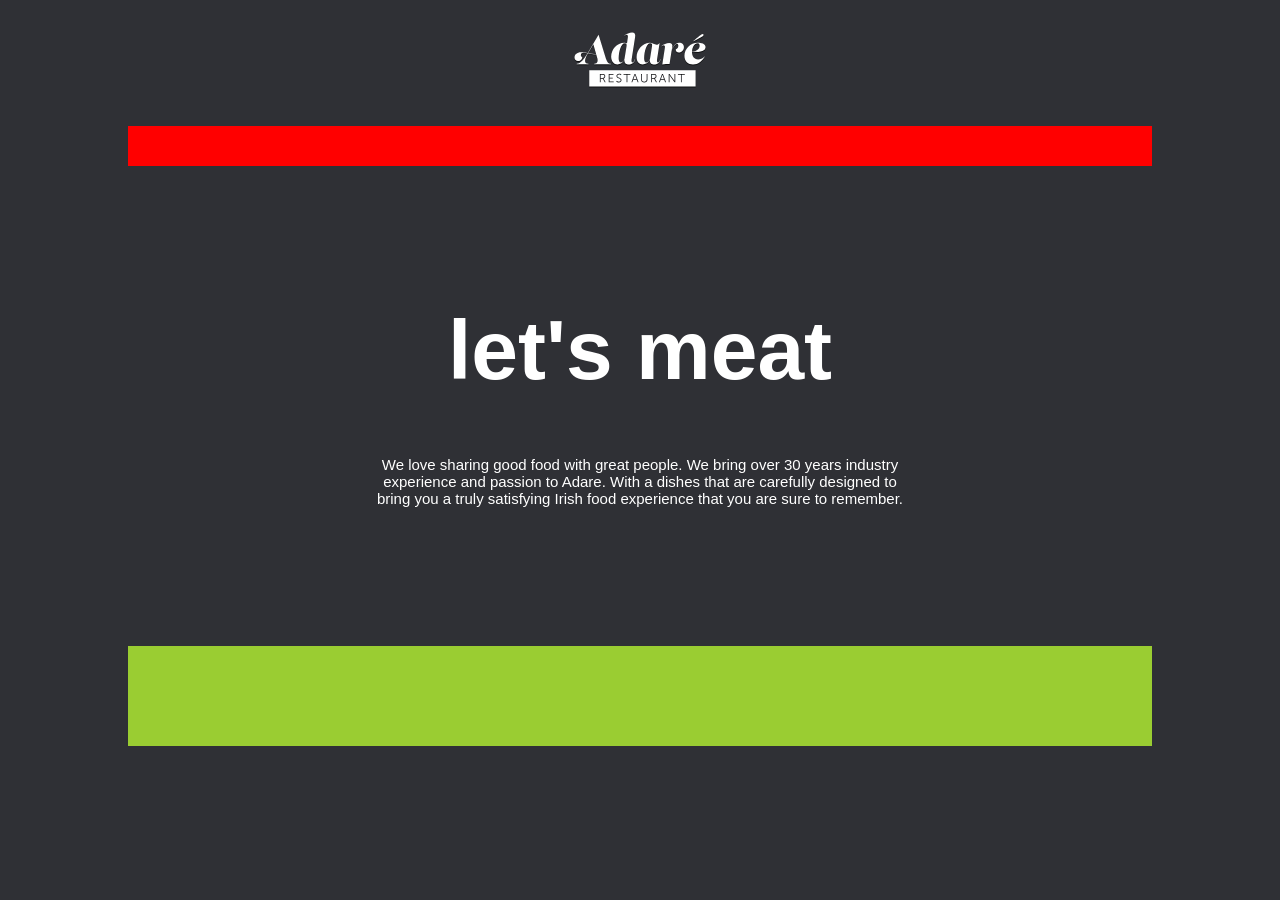
==== index.html @ 14b6810a "22 how to change the font style size & color of h1 HTML CSS" ====
<!DOCTYPE html>
<html lang="en">
<head>
    <meta charset="UTF-8">
    <meta http-equiv="X-UA-Compatible" content="IE=edge">
    <meta name="viewport" content="width=device-width, initial-scale=1.0">
    <title>Ahmed Restuarant</title>
    <link rel="stylesheet" href="style.css">
</head>

<body>
    <div class="container">
        <header>
            <img src="images/logo-adare-restaurant.png" alt="Logo for adare restuarant">
        </header>

        <nav></nav>

        <main>
            <h1>let's meat</h1>
            <p>We love sharing good food with great people. We bring over 30 years industry experience and passion to Adare. With a dishes that are carefully designed to bring you a truly satisfying Irish food experience that you are sure to remember. </p>
        </main>

        <footer></footer>
    </div>
</body>

</html>
---- style.css ----
body {
    background-color: #2f3035;
}

.container {
    margin-left: auto;
    margin-right: auto;
    width: 1024px;
}
header {
    height: 118px;
    text-align: center;
}

nav {
    background-color: red;
    height: 40px;
}

main {
    height: 400px;
    text-align: center;
    padding-top: 80px;
    padding-left: 240px;
    padding-right: 240px;
}

footer {
    background-color: yellowgreen;
    height: 100px;
}

h1 {
    font-size: 84px;
    color: white;
    font-family: Arial, Helvetica, sans-serif;
}

p {
    font-size: 15px;
    color: white;
    font-family: Arial, Helvetica, sans-serif;
}
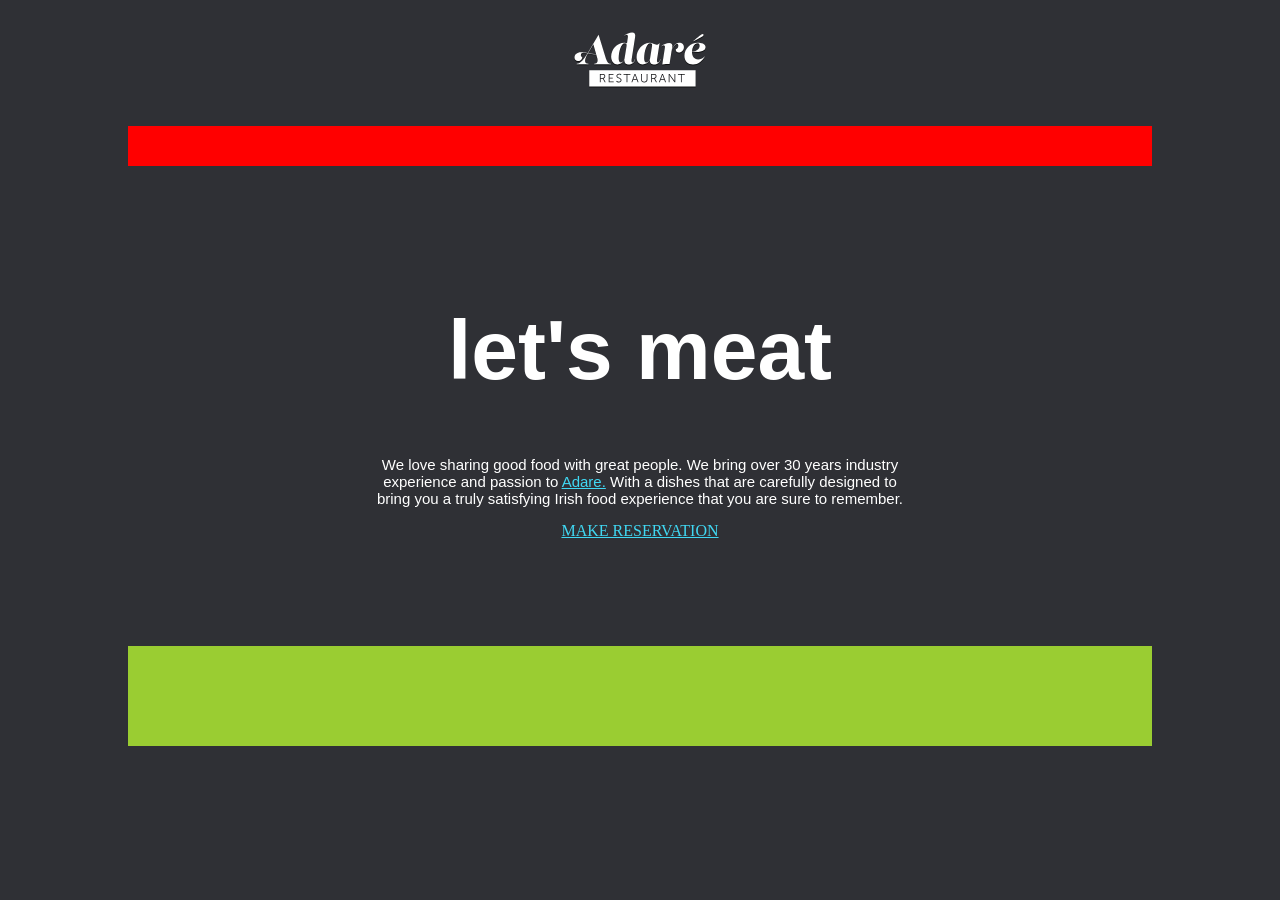
==== commit 18c9e9cb: "23 How to make clickable link html & change the color" ====
--- a/index.html
+++ b/index.html
@@ -18,7 +18,8 @@
 
         <main>
             <h1>let's meat</h1>
-            <p>We love sharing good food with great people. We bring over 30 years industry experience and passion to Adare. With a dishes that are carefully designed to bring you a truly satisfying Irish food experience that you are sure to remember. </p>
+            <p>We love sharing good food with great people. We bring over 30 years industry experience and passion to <a href="#" target="_blank">Adare.</a>  With a dishes that are carefully designed to bring you a truly satisfying Irish food experience that you are sure to remember. </p>
+            <a href="https:\\www.google.com" target="blank">MAKE RESERVATION</a>
         </main>
 
         <footer></footer>
--- a/style.css
+++ b/style.css
@@ -40,4 +40,9 @@
     font-size: 15px;
     color: white;
     font-family: Arial, Helvetica, sans-serif;
+}
+
+a {
+    color: rgb(64, 216, 243);
+    /* text-decoration: none; */
 }
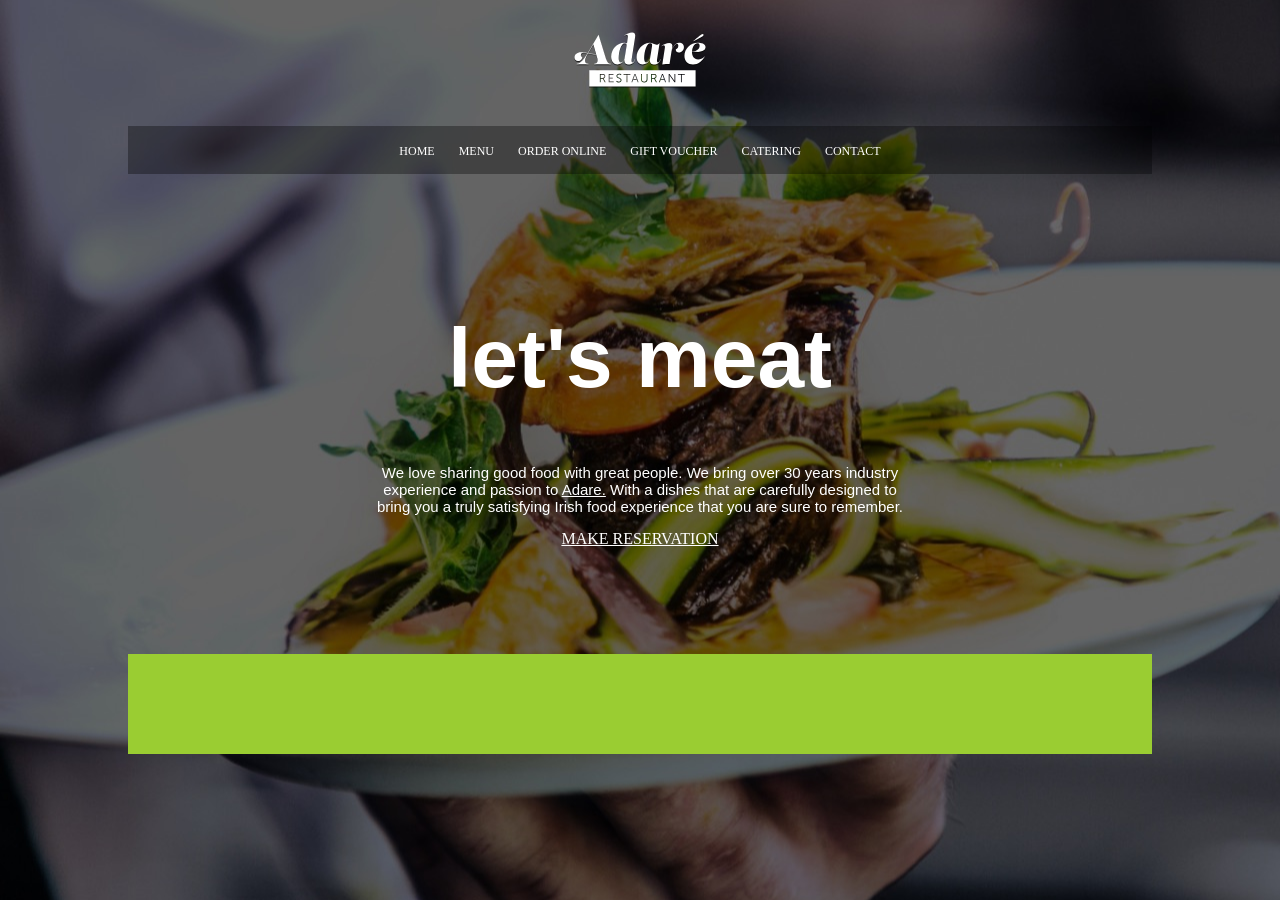
==== commit 36adc8d5: "24 Add stretching background 25 transparent tag 26 create simple website text 27 style more than one" ====
--- a/index.html
+++ b/index.html
@@ -14,7 +14,15 @@
             <img src="images/logo-adare-restaurant.png" alt="Logo for adare restuarant">
         </header>
 
-        <nav></nav>
+        <nav>
+            <a href="#">HOME</a>
+            <a href="#">MENU</a>
+            <a href="#">ORDER ONLINE</a>
+            <a href="#">GIFT VOUCHER</a>
+            <a href="#">CATERING</a>
+            <a href="#">CONTACT</a>
+
+        </nav>
 
         <main>
             <h1>let's meat</h1>
--- a/style.css
+++ b/style.css
@@ -1,5 +1,12 @@
+html {
+    height: 100%;
+}
+
 body {
     background-color: #2f3035;
+    background-image: url(images/background-adare-restaurant.jpg);
+    background-position: center;
+    background-repeat: no-repeat;
 }
 
 .container {
@@ -13,8 +20,10 @@
 }
 
 nav {
-    background-color: red;
-    height: 40px;
+    background-color: rgba(0, 0, 0, 0.338);
+    text-align: center;
+    padding-top: 15px;
+    padding-bottom: 15px;
 }
 
 main {
@@ -43,6 +52,13 @@
 }
 
 a {
-    color: rgb(64, 216, 243);
+    color: rgb(255, 255, 255);
     /* text-decoration: none; */
+}
+
+nav a {
+    text-decoration: none;
+    font-size: 12px;
+   padding-right: 10px;
+   padding-left: 10px;
 }
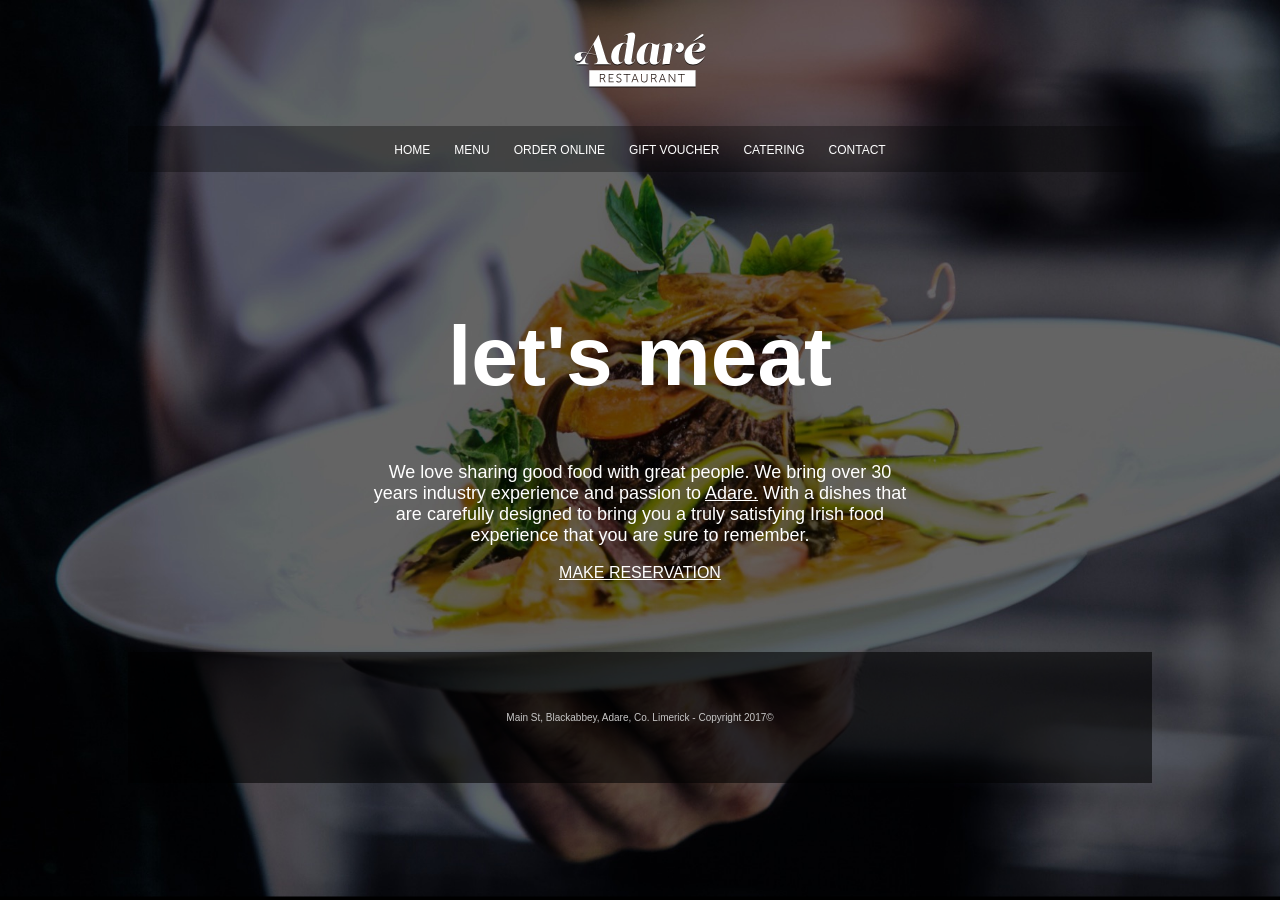
==== commit d645f848: "28 29 class project footer complete home work 30 add simple email button to website using mailto in " ====
--- a/index.html
+++ b/index.html
@@ -27,10 +27,12 @@
         <main>
             <h1>let's meat</h1>
             <p>We love sharing good food with great people. We bring over 30 years industry experience and passion to <a href="#" target="_blank">Adare.</a>  With a dishes that are carefully designed to bring you a truly satisfying Irish food experience that you are sure to remember. </p>
-            <a href="https:\\www.google.com" target="blank">MAKE RESERVATION</a>
+            <a href="mailto:adare@website.com?Subject=Reservation" target="blank">MAKE RESERVATION</a>
         </main>
 
-        <footer></footer>
+        <footer>
+            <p>Main St, Blackabbey, Adare, Co. Limerick - Copyright 2017©</p>
+        </footer>
     </div>
 </body>
 
--- a/style.css
+++ b/style.css
@@ -2,28 +2,32 @@
     height: 100%;
 }
 
+
 body {
-    background-color: #2f3035;
+    background-color: #2F3035;
     background-image: url(images/background-adare-restaurant.jpg);
+    background-size: cover;
+    background-repeat: no-repeat;
     background-position: center;
-    background-repeat: no-repeat;
 }
+
 
 .container {
     margin-left: auto;
     margin-right: auto;
     width: 1024px;
 }
+
 header {
     height: 118px;
     text-align: center;
 }
 
 nav {
-    background-color: rgba(0, 0, 0, 0.338);
+    background-color: rgba(0, 0, 0, 0.338); 
     text-align: center;
-    padding-top: 15px;
-    padding-bottom: 15px;
+    padding-top: 14px;
+    padding-bottom: 14px;
 }
 
 main {
@@ -35,8 +39,9 @@
 }
 
 footer {
-    background-color: yellowgreen;
-    height: 100px;
+    background-color: rgba(0, 0, 0, 0.575);
+    padding-top: 50px;
+    padding-bottom: 50px;
 }
 
 h1 {
@@ -46,19 +51,27 @@
 }
 
 p {
-    font-size: 15px;
+    font-size: 18px;
     color: white;
     font-family: Arial, Helvetica, sans-serif;
 }
 
 a {
-    color: rgb(255, 255, 255);
+    color: white;
+    font-family: Arial, Helvetica, sans-serif;
     /* text-decoration: none; */
 }
 
 nav a {
     text-decoration: none;
     font-size: 12px;
-   padding-right: 10px;
-   padding-left: 10px;
-}+    padding-left: 10px;
+    padding-right: 10px;
+}
+
+footer p {
+    font-size: 10px;
+    text-align: center;
+    color: rgb(198, 198, 198);
+}
+
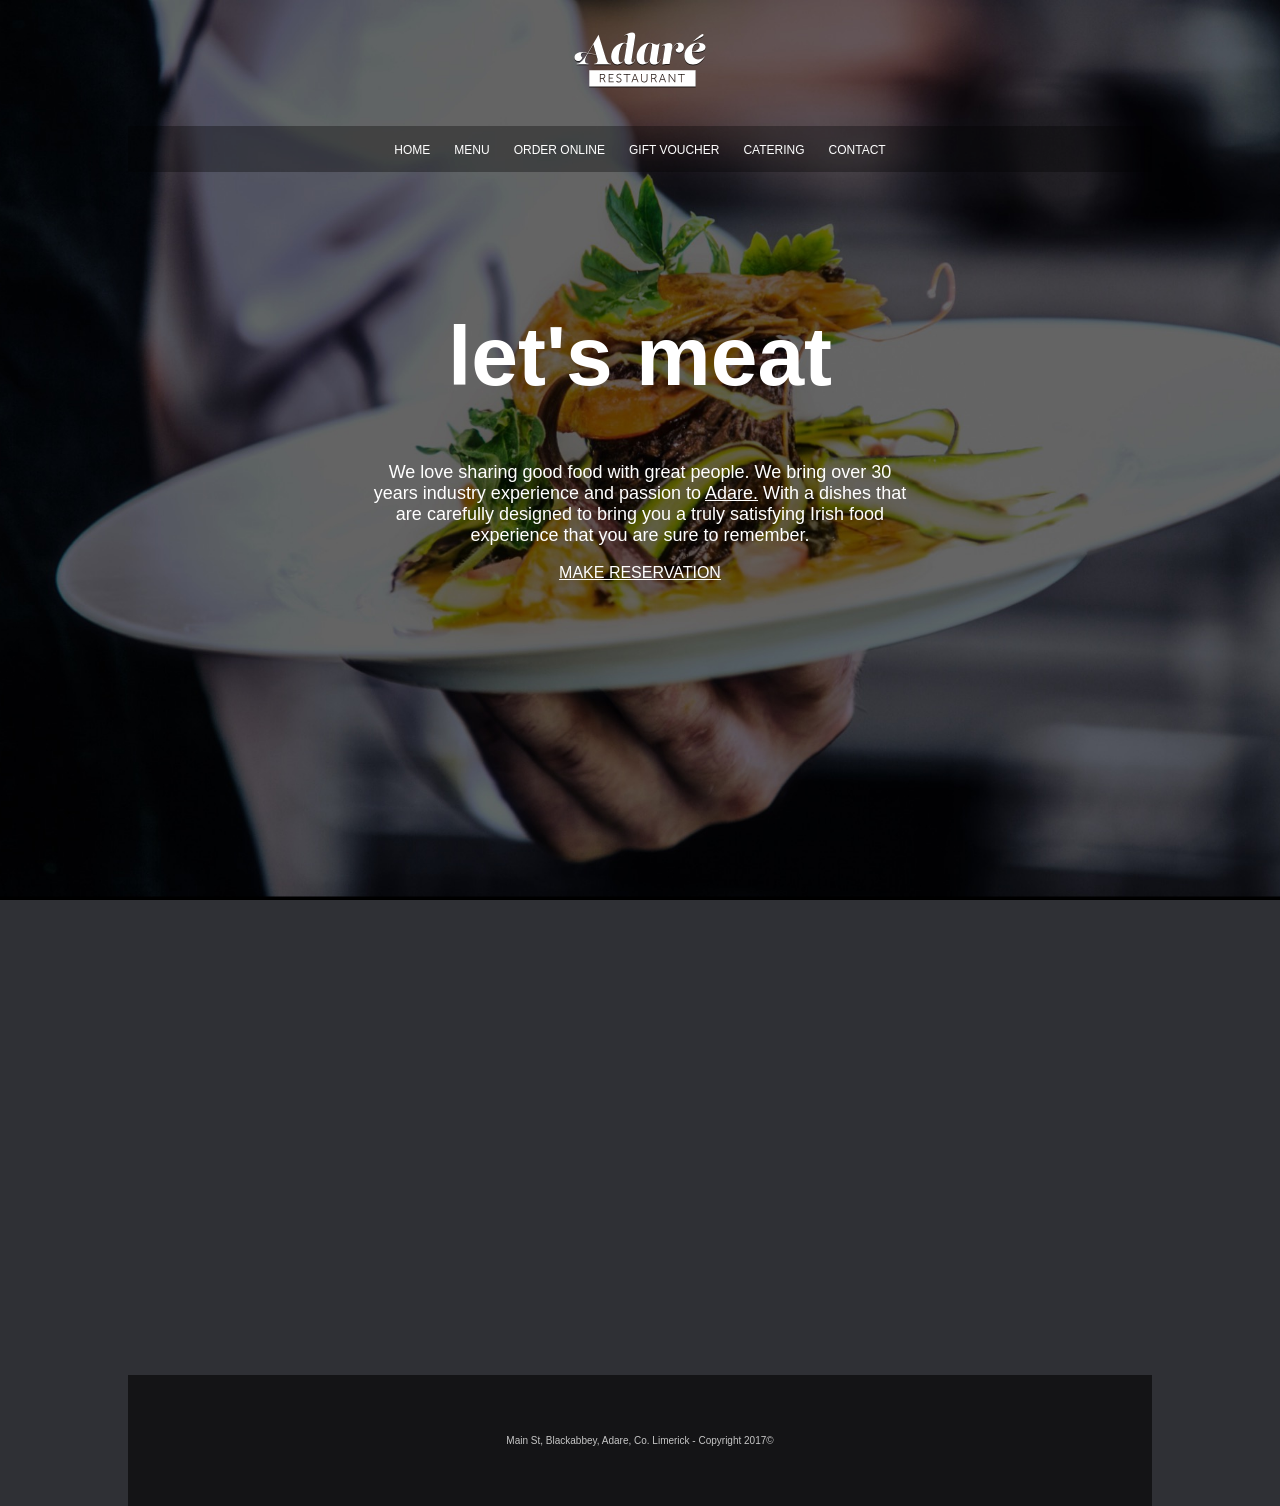
==== commit db3f1143: "31 add google maps youtube vedio to your website, And deploy to heroko" ====
--- a/index.html
+++ b/index.html
@@ -30,6 +30,14 @@
             <a href="mailto:adare@website.com?Subject=Reservation" target="blank">MAKE RESERVATION</a>
         </main>
 
+        <section class="map">
+            <iframe src="https://www.google.com/maps/embed?pb=!1m18!1m12!1m3!1d1294.0865976445778!2d-8.793212870583572!3d52.5635534168628!2m3!1f0!2f0!3f0!3m2!1i1024!2i768!4f13.1!3m3!1m2!1s0x485b460c19d4c7a5%3A0xcf5021eb854ac15a!2s1826%20Adare!5e0!3m2!1sen!2seg!4v1643394945569!5m2!1sen!2seg" width="1024" height="300" style="border:0;" allowfullscreen="" loading="lazy"></iframe>
+
+            <iframe width="560" height="315" src="https://www.youtube.com/embed/gKUmK23_EZs" title="YouTube video player" frameborder="0" allow="accelerometer; autoplay; clipboard-write; encrypted-media; gyroscope; picture-in-picture" allowfullscreen></iframe>
+
+            <script type='text/javascript' src='//www.opentable.com/widget/reservation/loader?rid=108955&type=standard&theme=standard&iframe=true&domain=com&lang=en-US&newtab=false&ot_source=Restaurant%20website'></script>
+        </section>
+
         <footer>
             <p>Main St, Blackabbey, Adare, Co. Limerick - Copyright 2017©</p>
         </footer>
--- a/style.css
+++ b/style.css
@@ -75,3 +75,7 @@
     color: rgb(198, 198, 198);
 }
 
+.map {
+    padding-bottom: 100px;
+    text-align: center;
+}
